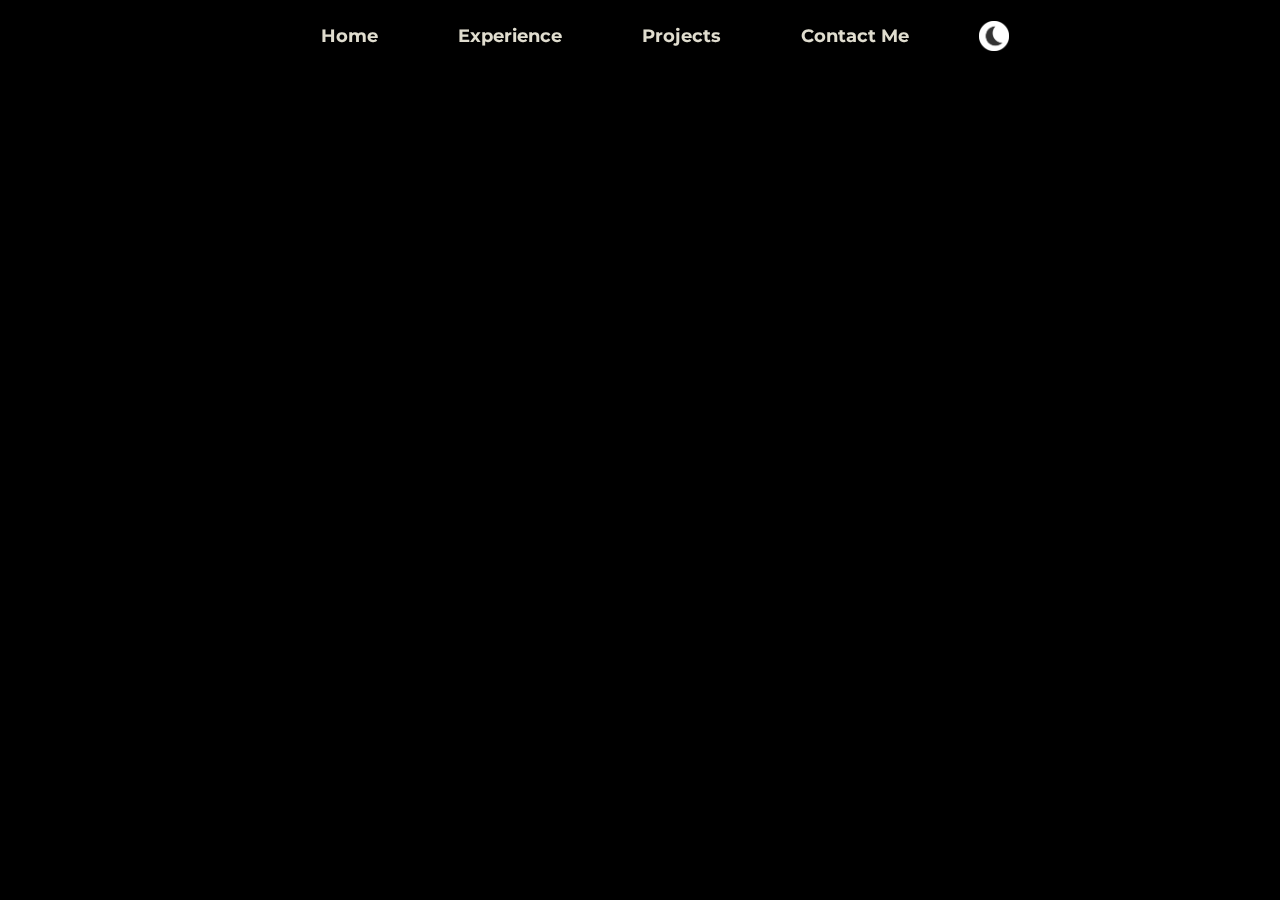
==== index.html @ 6999d3a9 "Initial commit for CSE134b-HW5" ====
<!DOCTYPE html>
<html lang="en">
<head>
    <meta charset="UTF-8">
    <meta name="viewport" content="width=device-width, initial-scale=1.0">
    <meta name="description" content="Personal portfolio of Ghaida Alruwais">
    <title>Home - Ghaida Alruwais Portfolio</title>
    <link rel="stylesheet" href="styles.css"> 
    <script>
        //placeholder to show the use of a third-party script for analytics
    </script>
    <script>
        //chatgpt generated
        class helloworld extends HTMLElement {
            constructor() {
                super();
                console.log("Hello world!");
            }
        }
        customElements.define("hello-world", helloworld);
        //end
    </script>
</head>
<body>
    <header>
        <nav class="mainNavBar">
            <ul class ="mainLinks">
                <li><a href="index.html">Home</a></li>
                <li><a href="experience.html">Experience</a></li>
                <li><a href="projects.html">Projects</a></li>
                <li><a href="contact.html">Contact Me</a>
                </li>
                <li>
                    <img
                        id="modeToggle"
                        class="icon color-icon"
                        src="./theme_dark.png"
                        src-light="./theme_light.png"
                        src-dark="./theme_dark.png"
                        alt="the theme of the website"
                    />
                </li>
            </ul>
        </nav>
    </header>
    <main>
        <div class="videoBackground">
            <video id="backgroundVideo" autoplay muted loop playsinline aria-hidden="true">
                <source id="videoSource" src="videoOverlayPersonalPor.mp4" type="video/mp4">
            </video>
        </div>
        <section class="video-overlay">
            <p>Ghaida Alruwais</p>
            <p>Welcome to My Portfolio!</p>
            <p>B.S. computer science at The University of
                California, San Diego
            </p>
        </section>
        
    </main>
<script src="./script.js"></script>
</body>
---- styles.css ----
/*color palette*/
:root{
    --black: black;
    --navbar-black: rgba(0, 0, 0, 0.6);
    --custom-white: #F1F0EA;
    --custom-beige: #E0DDCF;
    --primary-font: "Montserrat", 'Open Sans', sans-serif;
    --error-color: #e74c3c;
    --info-color: #2ecc71;
    --warning-color: orange;
    --experience-background: #2D232E;
    --experience-box: rgba(255, 255, 255, 0.1);
    --box-shadow: rgba(0, 0, 0, 0.2);
    --flash-error: #ffdddd;
    --submit-color: #7e5b8d;
    --hovering-link: #534B52;
    --contact-fields: #F9F5DC;

}

[theme="light"]{
    --black: white;
    --navbar-black: rgba(255, 255, 255, 0.00);
    --custom-white: #364156; /*change*/
    --custom-beige: #011638;/*change*/
    --primary-font: "Montserrat", 'Open Sans', sans-serif;
    --error-color: #e74c3c;
    --info-color: #2ecc71;
    --warning-color: orange;
    --experience-background: #CDCDCD; /*change*/
    --experience-box: #C2C2C2; /*change*/ 
    --box-shadow: rgba(0, 0, 0, 0.2); /*change*/
    --flash-error: #ffdddd;
    --submit-color: #7e5b8d;
    --contact-fields: #F9F5DC;
}
body {
    font-family: var(--primary-font, sans-serif);
    margin: 0;
    padding: 0;
    background: var(--black, black);
    color: var(--custom-beige, #E0DDCF);
    scroll-behavior: smooth;
    line-height: 1.6;
}

.icon{
    width: 30px; /* Adjust size as needed */
    height: 30px;
    margin: 11px 10px 20px 10px;
    cursor: pointer;
}

@font-face {
    font-family: "Montserrat";
    src: url("Montserrat/Montserrat-VariableFont_wght.ttf") format("truetype");
    font-weight: 100 900; 
    font-style: normal;
}

@font-face {
    font-family: "Montserrat";
    src: url("Montserrat/Montserrat-Italic-VariableFont_wght.ttf") format("truetype");
    font-weight: 100 900;
    font-style: italic;
}


.video-section {
    position: relative;
    width: 100%;
    height: 100dvh;
    display: flex;
    align-items: center;
    justify-content: center;
    text-align: center;
}
.videoBackground{
    position: absolute;
    top: 0;
    left: 0;
    width: 100%;
    height: 100dvh;
    overflow: hidden;
    z-index: -1;
}
.videoBackground video {
    position: absolute;
    top: 50%;
    left: 50%;
    width: 100%;
    height: 100%;
    object-fit: cover;
    transform: translate(-50%, -50%);
}
.mainNavBar {
    position: fixed;  
    top: 0;
    left: 0;
    width: 100dvw;
    background: var(--navbar-black, rgb(0, 0, 0, 0.6));
    height: auto;
    display: flex;
    flex-wrap: wrap;
    align-items: center;
    justify-content: center;
    padding: 10px 20px;
    z-index: 1000; 
    transition: background 0.3s ease-in-out;
}
/*styling of links*/
.mainLinks {
    list-style: none;
    display: flex;
    padding: 0;
    margin: 0;
    flex-wrap: wrap;
    justify-content: center;

    li {
        margin: 0 20px;

        a {
            display: inline-block;
            text-decoration: none;
            color: var(--custom-beige, #E0DDCF);
            font-size: 18px;
            font-family: var(--primary-font, sans-serif);
            padding: 12px 20px;
            font-weight: bold;
            transition: transform 0.3s ease-in-out, color 0.3s ease-in-out;

            &:hover {
                color: var(--hovering-link, #534B52);
                transform: scale(1.2);
            }
        }
    }
}

/*text on the video backgroun home-page*/
.video-overlay {
    position: absolute;
    top: 0;
    left: 0;
    width: 100%;
    height: 100dvh;
    display: flex;
    flex-direction: column;
    align-items: center;
    justify-content: center;
    text-align: center;
    
}

@media (max-width: 768px) {
    .HomeOverlay {
        padding-top: 10dvh;
    }
}

.video-overlay p {
    font-family: var(--primary-font, sans-serif);
    font-size: 28px; 
    font-weight: bold;
    color: var(--custom-beige, #E0DDCF);
    margin: 10px 0;
    padding: 10px 30px;
    opacity: 0;
    animation: fadeIn 1.5s ease-in-out forwards;
}

.HomeOverlay p:nth-child(1) { animation-delay: 0s; }
.HomeOverlay p:nth-child(2) { animation-delay: 0.5s; }
.HomeOverlay p:nth-child(3) { animation-delay: 1s; }

@keyframes fadeIn {
    from { opacity: 0; transform: translateY(20px); }
    to { opacity: 1; transform: translateY(0); }
}

/*styles for experience page*/

.experience-section {
    padding: 80px 10%;
    text-align: left;
    min-height: 100vh;
    background: var(--experience-background, #2D232E); 
    display: flex;
    flex-direction: column;
    gap: 50px;
}


.experience-box h2 {
    font-size: 36px;
    color: var(--custom-white, #F1F0EA);
    margin-bottom: 5px;
}

.experience-box {
    background: var(--experience-box, rgba(255, 255, 255, 0.1)); 
    padding: 10px 30px;
    border-radius: 20px;
    backdrop-filter: blur(5px);
    transition: transform 0.3s ease-in-out, box-shadow 0.3s ease-in-out;
}

/* Hover on boxes */
.experience-box:hover, .project:hover {
    transform: translateY(-5px);
    box-shadow: 0 6px 15px var(--box-shadow, rgba(0, 0, 0, 0.2));
}

.experience-box p {
    font-size: 16px;
}

.experience-box ul {
    padding-left: 20px;
}

.scroll-down {
    position: fixed;
    bottom: 30px;
    left: 50%;
    transform: translateX(-50%);
    color: var(--custom-beige, #E0DDCF);
    font-size: 18px;
    animation: bounce 2s infinite;
}

@keyframes bounce {
    0%, 100% { transform: translateY(0); }
    50% { transform: translateY(-10px); }
}
@media (max-width: 768px) {
    .experience-section {
        padding: 40px 5%;
    }

    .experience-box {
        padding: 15px;
    }

    .scroll-down {
        font-size: 14px;
    }
}

/*projects page*/
.projects {
    padding: 60px 10%;
    text-align: center;
}

.project {
    margin-bottom: 40px;
    background: var(--experience-box, rgba(255, 255, 255, 0.1));
    padding: 20px;
    border-radius: 10px;
    backdrop-filter: blur(5px);
    transition: transform 0.3s ease-in-out, box-shadow 0.3s ease-in-out;
}

.project img {
    width: 100%;
    height: auto;
    border-radius: 8px;
    object-fit: cover;
}

@media (max-width: 768px) {
    .project img {
        width: 100%;
        height: auto;
    }
}

.contacts{
    padding: 60px 10%;
    text-align: center;
}

/*forms*/
form {
    display: flex;
    flex-direction: column;
    gap: 1.5rem;
}



label {
    font-weight: bold;
}

.required {
    color: var(--error-color);
}


input, textarea {
    border: 2px solid var(--black, black);
    width: 160px;
    padding: 0.75rem;
    border-radius: 4px;
    font-family: inherit;
    font-size: 1rem;
    transition: border-color 0.3s ease, box-shadow 0.3s ease;
    background-color: var(--contact-fields, #F9F5DC);
    color: black;
    margin: 0 auto;
    display: block;
    
}

button {
    background-color: var(--custom-beige);
    color: var(--black, black);
    border: none;
    border-radius: 4px;
    padding: 0.75rem;
    font-size: 1rem;
    cursor: pointer;
    transition: background-color 0.2s;
    width: 200px;
    margin: 1rem auto 0;
}

button:hover {
    background-color: var(--submit-color, #7e5b8d);
}

.output-container {
    display: flex;
    justify-content: space-between;
    margin-top: 1rem;
}
main .contacts{
    width: 100%;
    max-width: 800px;
    background-color: transparent;
    border-radius: 8px;
    padding: 2rem;
}

/*revisit*/
output {
    font-size: 1rem;
}

.error {
    transition: opacity 0.5s ease-in-out;
    opacity: 0;  /* Initially hidden */
    color: var(--error-color);
}

.info {
    color: var(--info-color);
}

.flash-error {
    background-color: var(--flash-error, #ffdddd);
    transition: background-color 0.3s ease-in-out;
}
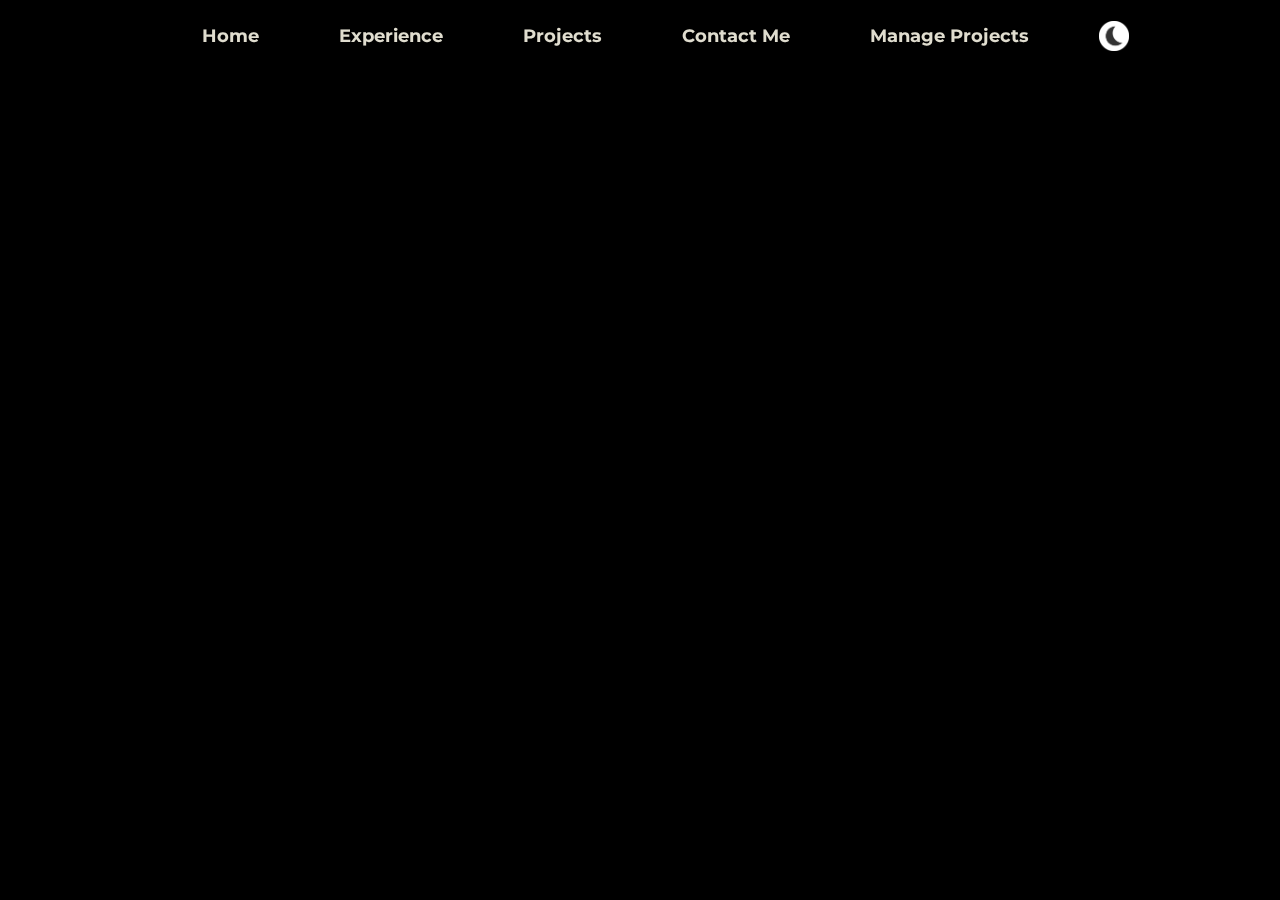
==== commit 6bf5391a: "add projects page and crud files" ====
--- a/index.html
+++ b/index.html
@@ -30,6 +30,7 @@
                 <li><a href="projects.html">Projects</a></li>
                 <li><a href="contact.html">Contact Me</a>
                 </li>
+                <li><a href="crud.html">Manage Projects</a></li>
                 <li>
                     <img
                         id="modeToggle"
